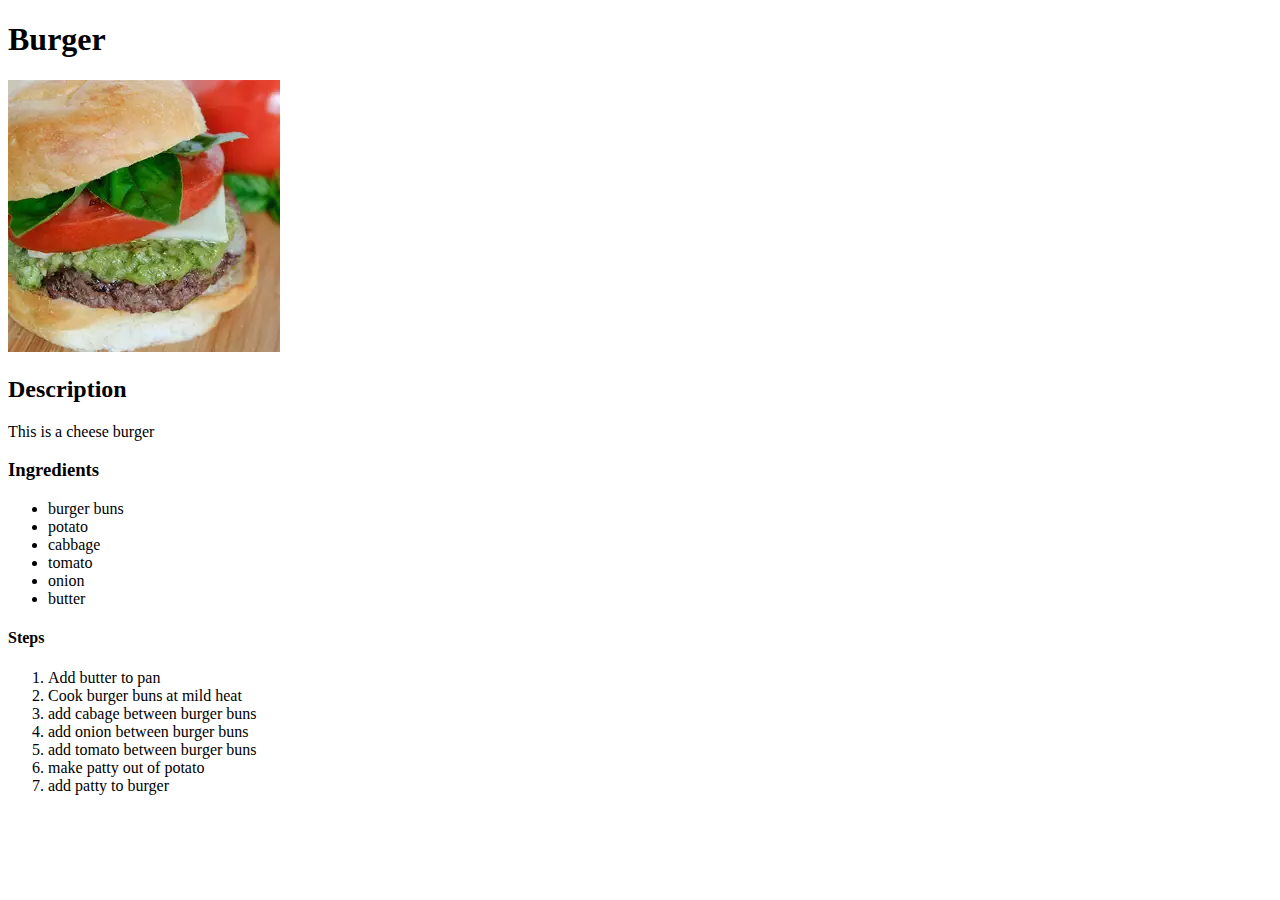
==== recipes/burger.html @ 7876e9a9 "my first commit" ====
<!DOCTYPE html>
<html lang="en">
    <head>
        <meta charset="UTF-8">
        <title>Recipes</title>
    </head>
    <body>
        <h1>Burger</h1>
        <img src="images/image.webp">
        <h2>Description</h2>
        <p>This is a cheese burger</p>
        <h3>Ingredients</h3>
        <ul>
            <li>burger buns</li>
            <li>potato </li>
            <li>cabbage</li>
            <li>tomato</li>
            <li>onion</li>
            <li>butter</li>
        </ul>
        <h4>Steps</h4>
        <ol>
            <li>Add butter to pan</li>
            <li>Cook burger buns at mild heat</li>
            <li>add cabage between burger buns</li>
            <li>add onion between burger buns</li>
            <li>add tomato between burger buns</li>
            <li>make patty out of potato</li>
            <li>add patty to burger</li>
        </ol>
    </body>

</html>
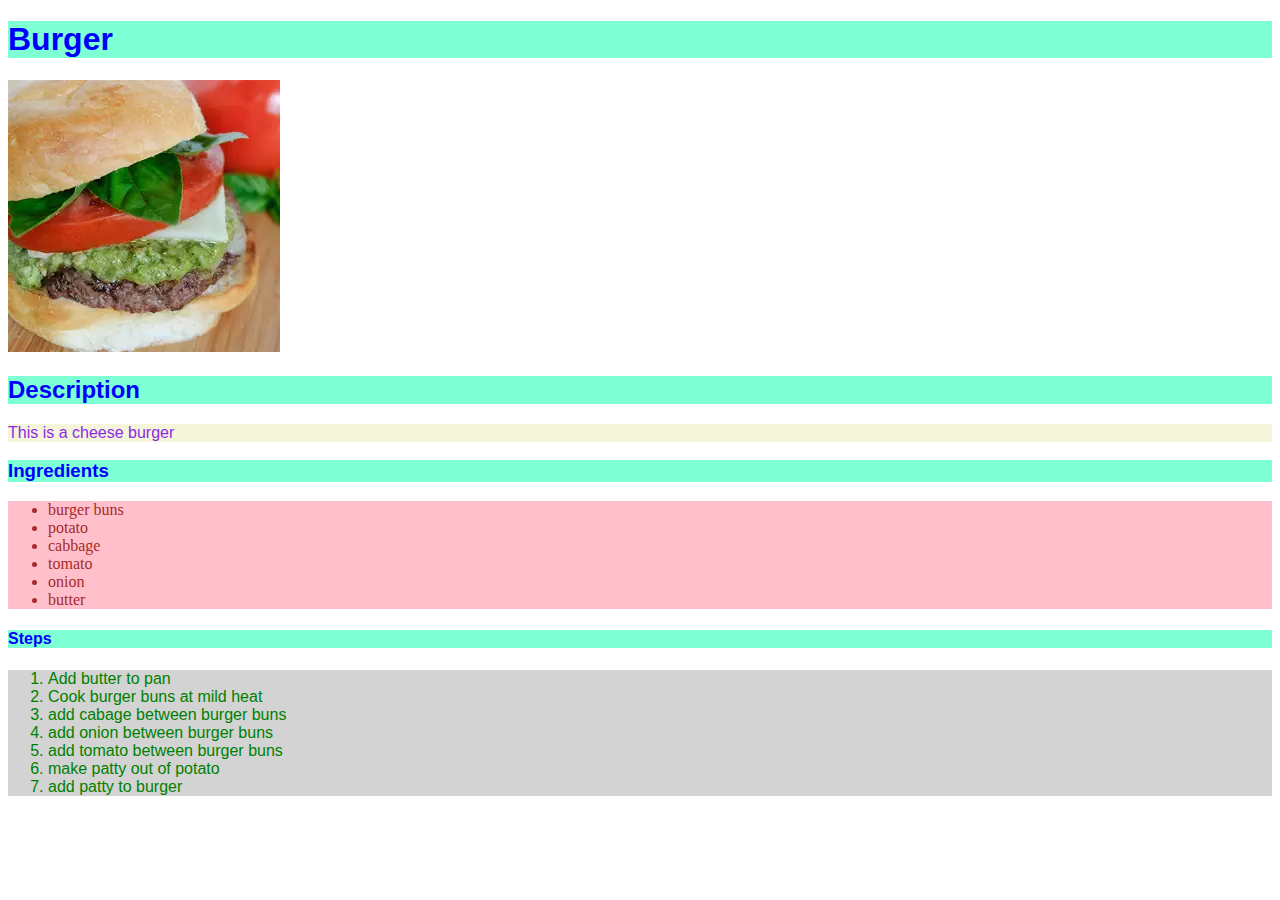
==== commit 432f25da: "My first commit" ====
--- a/recipes/burger.html
+++ b/recipes/burger.html
@@ -3,6 +3,7 @@
     <head>
         <meta charset="UTF-8">
         <title>Recipes</title>
+        <link rel="stylesheet" href="style.css">
     </head>
     <body>
         <h1>Burger</h1>
@@ -10,7 +11,7 @@
         <h2>Description</h2>
         <p>This is a cheese burger</p>
         <h3>Ingredients</h3>
-        <ul>
+        <ul class="cls">
             <li>burger buns</li>
             <li>potato </li>
             <li>cabbage</li>
@@ -19,7 +20,7 @@
             <li>butter</li>
         </ul>
         <h4>Steps</h4>
-        <ol>
+        <ol id="iden">
             <li>Add butter to pan</li>
             <li>Cook burger buns at mild heat</li>
             <li>add cabage between burger buns</li>
--- a/recipes/style.css
+++ b/recipes/style.css
@@ -0,0 +1,23 @@
+h1,h2,h3,h4{
+    color: blue;
+    font-family: Arial, Helvetica, sans-serif;
+    background-color: aquamarine;
+}
+
+p{
+    color: blueviolet;
+    font-family: Verdana, Geneva, Tahoma, sans-serif;
+    background-color: beige;
+}
+
+.cls{
+    color: brown;
+    font-family:'Times New Roman', Times, serif;
+    background-color: pink;
+}
+
+#iden{
+    color: green;
+    font-family: 'Lucida Sans', 'Lucida Sans Regular', 'Lucida Grande', 'Lucida Sans Unicode', Geneva, Verdana, sans-serif;
+    background-color:lightgrey;
+}
